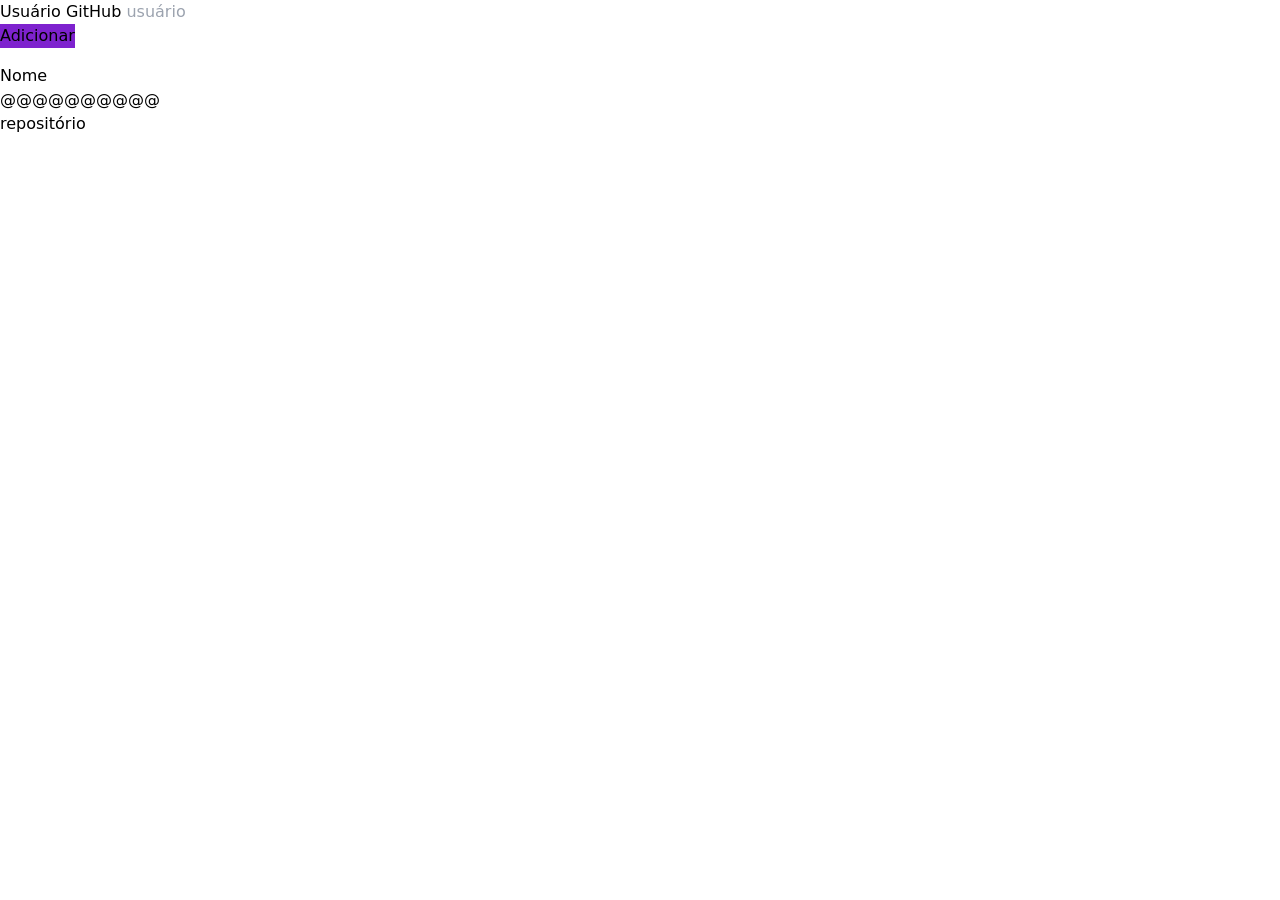
==== src/index.html @ badfc38d "." ====
<!doctype html>
<html>

<head>
    <meta charset="UTF-8">
    <meta name="viewport" content="width=device-width, initial-scale=1.0">
    <link href="output.css" rel="stylesheet">
</head>

<body>
    <div>
        <header>
            <label for="usuario">Usuário GitHub</label>
            <input type="text" id="usuario" name="usuario" placeholder="usuário">
            <br>
            <!-- Corrigido o botão com classe bg-purple-200 -->
            <button class="bg-purple-700" >Adicionar</button>
        </header>
        <div class="corpo mt-4">
            <img src="" alt="">
            <img src="" alt="">
            <p>Nome</p>
            <p>@@@@@@@@@@</p>
            <ul id="repositorio">
                <li>repositório</li>
            </ul>
        </div> 
    </div>
</body>

</html>
---- src/output.css ----
/*
! tailwindcss v3.4.4 | MIT License | https://tailwindcss.com
*/

/*
1. Prevent padding and border from affecting element width. (https://github.com/mozdevs/cssremedy/issues/4)
2. Allow adding a border to an element by just adding a border-width. (https://github.com/tailwindcss/tailwindcss/pull/116)
*/

*,
::before,
::after {
  box-sizing: border-box;
  /* 1 */
  border-width: 0;
  /* 2 */
  border-style: solid;
  /* 2 */
  border-color: #e5e7eb;
  /* 2 */
}

::before,
::after {
  --tw-content: '';
}

/*
1. Use a consistent sensible line-height in all browsers.
2. Prevent adjustments of font size after orientation changes in iOS.
3. Use a more readable tab size.
4. Use the user's configured `sans` font-family by default.
5. Use the user's configured `sans` font-feature-settings by default.
6. Use the user's configured `sans` font-variation-settings by default.
7. Disable tap highlights on iOS
*/

html,
:host {
  line-height: 1.5;
  /* 1 */
  -webkit-text-size-adjust: 100%;
  /* 2 */
  -moz-tab-size: 4;
  /* 3 */
  -o-tab-size: 4;
     tab-size: 4;
  /* 3 */
  font-family: ui-sans-serif, system-ui, sans-serif, "Apple Color Emoji", "Segoe UI Emoji", "Segoe UI Symbol", "Noto Color Emoji";
  /* 4 */
  font-feature-settings: normal;
  /* 5 */
  font-variation-settings: normal;
  /* 6 */
  -webkit-tap-highlight-color: transparent;
  /* 7 */
}

/*
1. Remove the margin in all browsers.
2. Inherit line-height from `html` so users can set them as a class directly on the `html` element.
*/

body {
  margin: 0;
  /* 1 */
  line-height: inherit;
  /* 2 */
}

/*
1. Add the correct height in Firefox.
2. Correct the inheritance of border color in Firefox. (https://bugzilla.mozilla.org/show_bug.cgi?id=190655)
3. Ensure horizontal rules are visible by default.
*/

hr {
  height: 0;
  /* 1 */
  color: inherit;
  /* 2 */
  border-top-width: 1px;
  /* 3 */
}

/*
Add the correct text decoration in Chrome, Edge, and Safari.
*/

abbr:where([title]) {
  -webkit-text-decoration: underline dotted;
          text-decoration: underline dotted;
}

/*
Remove the default font size and weight for headings.
*/

h1,
h2,
h3,
h4,
h5,
h6 {
  font-size: inherit;
  font-weight: inherit;
}

/*
Reset links to optimize for opt-in styling instead of opt-out.
*/

a {
  color: inherit;
  text-decoration: inherit;
}

/*
Add the correct font weight in Edge and Safari.
*/

b,
strong {
  font-weight: bolder;
}

/*
1. Use the user's configured `mono` font-family by default.
2. Use the user's configured `mono` font-feature-settings by default.
3. Use the user's configured `mono` font-variation-settings by default.
4. Correct the odd `em` font sizing in all browsers.
*/

code,
kbd,
samp,
pre {
  font-family: ui-monospace, SFMono-Regular, Menlo, Monaco, Consolas, "Liberation Mono", "Courier New", monospace;
  /* 1 */
  font-feature-settings: normal;
  /* 2 */
  font-variation-settings: normal;
  /* 3 */
  font-size: 1em;
  /* 4 */
}

/*
Add the correct font size in all browsers.
*/

small {
  font-size: 80%;
}

/*
Prevent `sub` and `sup` elements from affecting the line height in all browsers.
*/

sub,
sup {
  font-size: 75%;
  line-height: 0;
  position: relative;
  vertical-align: baseline;
}

sub {
  bottom: -0.25em;
}

sup {
  top: -0.5em;
}

/*
1. Remove text indentation from table contents in Chrome and Safari. (https://bugs.chromium.org/p/chromium/issues/detail?id=999088, https://bugs.webkit.org/show_bug.cgi?id=201297)
2. Correct table border color inheritance in all Chrome and Safari. (https://bugs.chromium.org/p/chromium/issues/detail?id=935729, https://bugs.webkit.org/show_bug.cgi?id=195016)
3. Remove gaps between table borders by default.
*/

table {
  text-indent: 0;
  /* 1 */
  border-color: inherit;
  /* 2 */
  border-collapse: collapse;
  /* 3 */
}

/*
1. Change the font styles in all browsers.
2. Remove the margin in Firefox and Safari.
3. Remove default padding in all browsers.
*/

button,
input,
optgroup,
select,
textarea {
  font-family: inherit;
  /* 1 */
  font-feature-settings: inherit;
  /* 1 */
  font-variation-settings: inherit;
  /* 1 */
  font-size: 100%;
  /* 1 */
  font-weight: inherit;
  /* 1 */
  line-height: inherit;
  /* 1 */
  letter-spacing: inherit;
  /* 1 */
  color: inherit;
  /* 1 */
  margin: 0;
  /* 2 */
  padding: 0;
  /* 3 */
}

/*
Remove the inheritance of text transform in Edge and Firefox.
*/

button,
select {
  text-transform: none;
}

/*
1. Correct the inability to style clickable types in iOS and Safari.
2. Remove default button styles.
*/

button,
input:where([type='button']),
input:where([type='reset']),
input:where([type='submit']) {
  -webkit-appearance: button;
  /* 1 */
  background-color: transparent;
  /* 2 */
  background-image: none;
  /* 2 */
}

/*
Use the modern Firefox focus style for all focusable elements.
*/

:-moz-focusring {
  outline: auto;
}

/*
Remove the additional `:invalid` styles in Firefox. (https://github.com/mozilla/gecko-dev/blob/2f9eacd9d3d995c937b4251a5557d95d494c9be1/layout/style/res/forms.css#L728-L737)
*/

:-moz-ui-invalid {
  box-shadow: none;
}

/*
Add the correct vertical alignment in Chrome and Firefox.
*/

progress {
  vertical-align: baseline;
}

/*
Correct the cursor style of increment and decrement buttons in Safari.
*/

::-webkit-inner-spin-button,
::-webkit-outer-spin-button {
  height: auto;
}

/*
1. Correct the odd appearance in Chrome and Safari.
2. Correct the outline style in Safari.
*/

[type='search'] {
  -webkit-appearance: textfield;
  /* 1 */
  outline-offset: -2px;
  /* 2 */
}

/*
Remove the inner padding in Chrome and Safari on macOS.
*/

::-webkit-search-decoration {
  -webkit-appearance: none;
}

/*
1. Correct the inability to style clickable types in iOS and Safari.
2. Change font properties to `inherit` in Safari.
*/

::-webkit-file-upload-button {
  -webkit-appearance: button;
  /* 1 */
  font: inherit;
  /* 2 */
}

/*
Add the correct display in Chrome and Safari.
*/

summary {
  display: list-item;
}

/*
Removes the default spacing and border for appropriate elements.
*/

blockquote,
dl,
dd,
h1,
h2,
h3,
h4,
h5,
h6,
hr,
figure,
p,
pre {
  margin: 0;
}

fieldset {
  margin: 0;
  padding: 0;
}

legend {
  padding: 0;
}

ol,
ul,
menu {
  list-style: none;
  margin: 0;
  padding: 0;
}

/*
Reset default styling for dialogs.
*/

dialog {
  padding: 0;
}

/*
Prevent resizing textareas horizontally by default.
*/

textarea {
  resize: vertical;
}

/*
1. Reset the default placeholder opacity in Firefox. (https://github.com/tailwindlabs/tailwindcss/issues/3300)
2. Set the default placeholder color to the user's configured gray 400 color.
*/

input::-moz-placeholder, textarea::-moz-placeholder {
  opacity: 1;
  /* 1 */
  color: #9ca3af;
  /* 2 */
}

input::placeholder,
textarea::placeholder {
  opacity: 1;
  /* 1 */
  color: #9ca3af;
  /* 2 */
}

/*
Set the default cursor for buttons.
*/

button,
[role="button"] {
  cursor: pointer;
}

/*
Make sure disabled buttons don't get the pointer cursor.
*/

:disabled {
  cursor: default;
}

/*
1. Make replaced elements `display: block` by default. (https://github.com/mozdevs/cssremedy/issues/14)
2. Add `vertical-align: middle` to align replaced elements more sensibly by default. (https://github.com/jensimmons/cssremedy/issues/14#issuecomment-634934210)
   This can trigger a poorly considered lint error in some tools but is included by design.
*/

img,
svg,
video,
canvas,
audio,
iframe,
embed,
object {
  display: block;
  /* 1 */
  vertical-align: middle;
  /* 2 */
}

/*
Constrain images and videos to the parent width and preserve their intrinsic aspect ratio. (https://github.com/mozdevs/cssremedy/issues/14)
*/

img,
video {
  max-width: 100%;
  height: auto;
}

/* Make elements with the HTML hidden attribute stay hidden by default */

[hidden] {
  display: none;
}

*, ::before, ::after {
  --tw-border-spacing-x: 0;
  --tw-border-spacing-y: 0;
  --tw-translate-x: 0;
  --tw-translate-y: 0;
  --tw-rotate: 0;
  --tw-skew-x: 0;
  --tw-skew-y: 0;
  --tw-scale-x: 1;
  --tw-scale-y: 1;
  --tw-pan-x:  ;
  --tw-pan-y:  ;
  --tw-pinch-zoom:  ;
  --tw-scroll-snap-strictness: proximity;
  --tw-gradient-from-position:  ;
  --tw-gradient-via-position:  ;
  --tw-gradient-to-position:  ;
  --tw-ordinal:  ;
  --tw-slashed-zero:  ;
  --tw-numeric-figure:  ;
  --tw-numeric-spacing:  ;
  --tw-numeric-fraction:  ;
  --tw-ring-inset:  ;
  --tw-ring-offset-width: 0px;
  --tw-ring-offset-color: #fff;
  --tw-ring-color: rgb(59 130 246 / 0.5);
  --tw-ring-offset-shadow: 0 0 #0000;
  --tw-ring-shadow: 0 0 #0000;
  --tw-shadow: 0 0 #0000;
  --tw-shadow-colored: 0 0 #0000;
  --tw-blur:  ;
  --tw-brightness:  ;
  --tw-contrast:  ;
  --tw-grayscale:  ;
  --tw-hue-rotate:  ;
  --tw-invert:  ;
  --tw-saturate:  ;
  --tw-sepia:  ;
  --tw-drop-shadow:  ;
  --tw-backdrop-blur:  ;
  --tw-backdrop-brightness:  ;
  --tw-backdrop-contrast:  ;
  --tw-backdrop-grayscale:  ;
  --tw-backdrop-hue-rotate:  ;
  --tw-backdrop-invert:  ;
  --tw-backdrop-opacity:  ;
  --tw-backdrop-saturate:  ;
  --tw-backdrop-sepia:  ;
  --tw-contain-size:  ;
  --tw-contain-layout:  ;
  --tw-contain-paint:  ;
  --tw-contain-style:  ;
}

::backdrop {
  --tw-border-spacing-x: 0;
  --tw-border-spacing-y: 0;
  --tw-translate-x: 0;
  --tw-translate-y: 0;
  --tw-rotate: 0;
  --tw-skew-x: 0;
  --tw-skew-y: 0;
  --tw-scale-x: 1;
  --tw-scale-y: 1;
  --tw-pan-x:  ;
  --tw-pan-y:  ;
  --tw-pinch-zoom:  ;
  --tw-scroll-snap-strictness: proximity;
  --tw-gradient-from-position:  ;
  --tw-gradient-via-position:  ;
  --tw-gradient-to-position:  ;
  --tw-ordinal:  ;
  --tw-slashed-zero:  ;
  --tw-numeric-figure:  ;
  --tw-numeric-spacing:  ;
  --tw-numeric-fraction:  ;
  --tw-ring-inset:  ;
  --tw-ring-offset-width: 0px;
  --tw-ring-offset-color: #fff;
  --tw-ring-color: rgb(59 130 246 / 0.5);
  --tw-ring-offset-shadow: 0 0 #0000;
  --tw-ring-shadow: 0 0 #0000;
  --tw-shadow: 0 0 #0000;
  --tw-shadow-colored: 0 0 #0000;
  --tw-blur:  ;
  --tw-brightness:  ;
  --tw-contrast:  ;
  --tw-grayscale:  ;
  --tw-hue-rotate:  ;
  --tw-invert:  ;
  --tw-saturate:  ;
  --tw-sepia:  ;
  --tw-drop-shadow:  ;
  --tw-backdrop-blur:  ;
  --tw-backdrop-brightness:  ;
  --tw-backdrop-contrast:  ;
  --tw-backdrop-grayscale:  ;
  --tw-backdrop-hue-rotate:  ;
  --tw-backdrop-invert:  ;
  --tw-backdrop-opacity:  ;
  --tw-backdrop-saturate:  ;
  --tw-backdrop-sepia:  ;
  --tw-contain-size:  ;
  --tw-contain-layout:  ;
  --tw-contain-paint:  ;
  --tw-contain-style:  ;
}

.mt-4 {
  margin-top: 1rem;
}

.bg-purple-200 {
  --tw-bg-opacity: 1;
  background-color: rgb(233 213 255 / var(--tw-bg-opacity));
}

.bg-purple-700 {
  --tw-bg-opacity: 1;
  background-color: rgb(126 34 206 / var(--tw-bg-opacity));
}
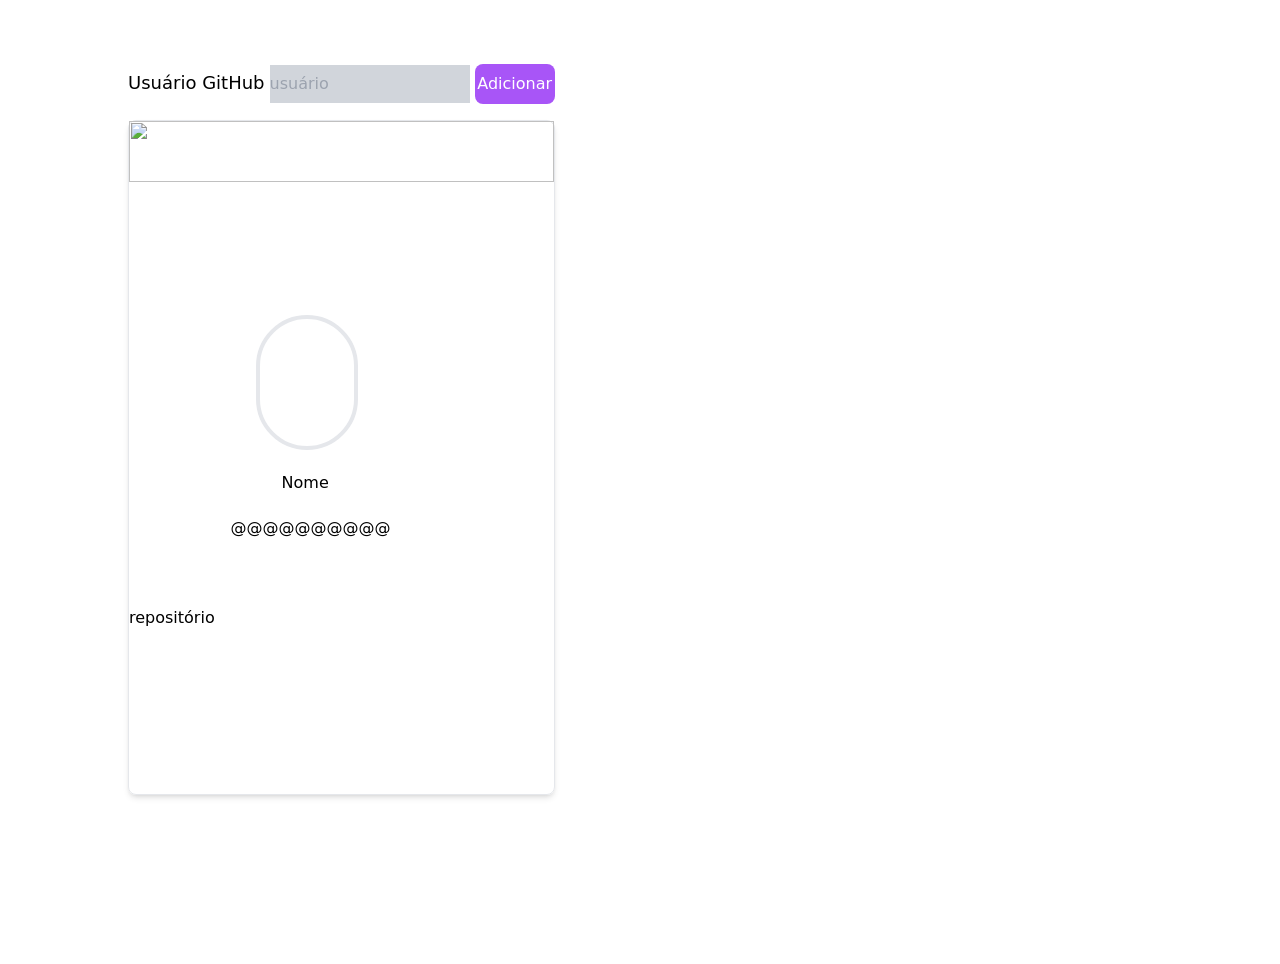
==== commit a2f9b705: "." ====
--- a/src/index.html
+++ b/src/index.html
@@ -7,21 +7,19 @@
     <link href="output.css" rel="stylesheet">
 </head>
 
-<body>
-    <div>
+<body class="flex justify-start items-start h-screen">
+    <div class="flex flex-col ml-[10%] mt-[5%] h-screen">
         <header>
-            <label for="usuario">Usuário GitHub</label>
-            <input type="text" id="usuario" name="usuario" placeholder="usuário">
-            <br>
-            <!-- Corrigido o botão com classe bg-purple-200 -->
-            <button class="bg-purple-700" >Adicionar</button>
+            <label for="usuario" class="text-lg">Usuário GitHub</label>
+            <input type="text" id="usuario" name="usuario" placeholder="usuário" class="bg-gray-300 min-h-[95%] min-w-[20%]">
+            <button class="bg-purple-500 text-white h-10 w-20 rounded-lg" >Adicionar</button>
         </header>
-        <div class="corpo mt-4">
-            <img src="" alt="">
-            <img src="" alt="">
-            <p>Nome</p>
-            <p>@@@@@@@@@@</p>
-            <ul id="repositorio">
+        <div class=" corpo mt-4 border shadow-md rounded-lg min-w-[50%] h-3/4">
+            <img src="https://conteudo.imguol.com.br/c/noticias/1c/2022/05/24/[base64].jpg" alt="" class="w-[100%] h-[30%]">
+            <img src="https://static.nationalgeographicbrasil.com/files/styles/image_3200/public/01-domesticated-dog.jpg?w=760&h=507" alt="" class="w-[8%] h-[15%] rounded-b-full rounded-t-full absolute bottom-[50%] left-[20%] border-4">
+            <p class="absolute bottom-[45%] left-[22%]">Nome</p>
+            <p class="absolute bottom-[40%] left-[18%]">@@@@@@@@@@</p>
+            <ul id="repositorio" class="absolute bottom-[30%]">
                 <li>repositório</li>
             </ul>
         </div> 
--- a/src/output.css
+++ b/src/output.css
@@ -554,8 +554,541 @@
   --tw-contain-style:  ;
 }
 
+.static {
+  position: static;
+}
+
+.absolute {
+  position: absolute;
+}
+
+.left-0 {
+  left: 0px;
+}
+
+.top-0 {
+  top: 0px;
+}
+
+.top-\[\] {
+  top: ;
+}
+
+.top-\[-\] {
+  top: -;
+}
+
+.top-\[-20\] {
+  top: -20;
+}
+
+.top-\[-20\%\] {
+  top: -20%;
+}
+
+.left-\[\] {
+  left: ;
+}
+
+.left-\[20\] {
+  left: 20;
+}
+
+.left-\[20\%\] {
+  left: 20%;
+}
+
+.bottom-\[-20\%\] {
+  bottom: -20%;
+}
+
+.bottom-\[20\%\] {
+  bottom: 20%;
+}
+
+.bottom-\[\%\] {
+  bottom: %;
+}
+
+.bottom-\[70\%\] {
+  bottom: 70%;
+}
+
+.bottom-\[60\%\] {
+  bottom: 60%;
+}
+
+.left-\[\%\] {
+  left: %;
+}
+
+.left-\[15\%\] {
+  left: 15%;
+}
+
+.left-\[1\%\] {
+  left: 1%;
+}
+
+.left-\[16\%\] {
+  left: 16%;
+}
+
+.bottom-\[50\%\] {
+  bottom: 50%;
+}
+
+.bottom-\[30\] {
+  bottom: 30;
+}
+
+.bottom-\[30\$\] {
+  bottom: 30$;
+}
+
+.bottom-\[30\%\] {
+  bottom: 30%;
+}
+
+.bottom-\[45\%\] {
+  bottom: 45%;
+}
+
+.left-\[2\%\] {
+  left: 2%;
+}
+
+.left-\[25\%\] {
+  left: 25%;
+}
+
+.left-\[23\%\] {
+  left: 23%;
+}
+
+.left-\[22\%\] {
+  left: 22%;
+}
+
+.bottom-\[40\%\] {
+  bottom: 40%;
+}
+
+.left-\[18\%\] {
+  left: 18%;
+}
+
 .mt-4 {
   margin-top: 1rem;
+}
+
+.ml-2 {
+  margin-left: 0.5rem;
+}
+
+.ml-5 {
+  margin-left: 1.25rem;
+}
+
+.mt-2 {
+  margin-top: 0.5rem;
+}
+
+.mt-5 {
+  margin-top: 1.25rem;
+}
+
+.mt-10 {
+  margin-top: 2.5rem;
+}
+
+.ml-20 {
+  margin-left: 5rem;
+}
+
+.ml-\[20\] {
+  margin-left: 20;
+}
+
+.ml-\[2\] {
+  margin-left: 2;
+}
+
+.ml-\[25px\] {
+  margin-left: 25px;
+}
+
+.mt-\[10\] {
+  margin-top: 10;
+}
+
+.mt-\[1\] {
+  margin-top: 1;
+}
+
+.mt-\[15px\] {
+  margin-top: 15px;
+}
+
+.ml-\[5px\] {
+  margin-left: 5px;
+}
+
+.ml-\[2px\] {
+  margin-left: 2px;
+}
+
+.ml-\[25\] {
+  margin-left: 25;
+}
+
+.ml-\[25\%\] {
+  margin-left: 25%;
+}
+
+.mt-\[15\%\] {
+  margin-top: 15%;
+}
+
+.ml-\[5\%\] {
+  margin-left: 5%;
+}
+
+.ml-\[\%\] {
+  margin-left: %;
+}
+
+.ml-\[10\%\] {
+  margin-left: 10%;
+}
+
+.mt-\[\%\] {
+  margin-top: %;
+}
+
+.mt-\[5\%\] {
+  margin-top: 5%;
+}
+
+.ml-3 {
+  margin-left: 0.75rem;
+}
+
+.ml-3\.5 {
+  margin-left: 0.875rem;
+}
+
+.mt-2\.5 {
+  margin-top: 0.625rem;
+}
+
+.mt-\[10\%\] {
+  margin-top: 10%;
+}
+
+.mb-\[5\%\] {
+  margin-bottom: 5%;
+}
+
+.ml-\[1\%\] {
+  margin-left: 1%;
+}
+
+.ml-\[15\%\] {
+  margin-left: 15%;
+}
+
+.mb-\[15\%\] {
+  margin-bottom: 15%;
+}
+
+.flex {
+  display: flex;
+}
+
+.hidden {
+  display: none;
+}
+
+.h-5 {
+  height: 1.25rem;
+}
+
+.h-8 {
+  height: 2rem;
+}
+
+.h-10 {
+  height: 2.5rem;
+}
+
+.h-screen {
+  height: 100vh;
+}
+
+.h-\[\] {
+  height: ;
+}
+
+.h-\[5\%\] {
+  height: 5%;
+}
+
+.h-\[10\%\] {
+  height: 10%;
+}
+
+.h-\[20\%\] {
+  height: 20%;
+}
+
+.h-\[0\%\] {
+  height: 0%;
+}
+
+.h-\[30\%\] {
+  height: 30%;
+}
+
+.h-\[50\%\] {
+  height: 50%;
+}
+
+.h-\[\%\] {
+  height: %;
+}
+
+.h-\[100\%\] {
+  height: 100%;
+}
+
+.h-\[2\%\] {
+  height: 2%;
+}
+
+.h-\[200\%\] {
+  height: 200%;
+}
+
+.h-4\/5 {
+  height: 80%;
+}
+
+.h-3\/4 {
+  height: 75%;
+}
+
+.h-\[95\%\] {
+  height: 95%;
+}
+
+.h-\[90\%\] {
+  height: 90%;
+}
+
+.h-\[24\%\] {
+  height: 24%;
+}
+
+.h-\[15\%\] {
+  height: 15%;
+}
+
+.h-\[40\%\] {
+  height: 40%;
+}
+
+.min-h-\[300px\] {
+  min-height: 300px;
+}
+
+.min-h-\[95\%\] {
+  min-height: 95%;
+}
+
+.w-6 {
+  width: 1.5rem;
+}
+
+.w-20 {
+  width: 5rem;
+}
+
+.w-8 {
+  width: 2rem;
+}
+
+.w-2 {
+  width: 0.5rem;
+}
+
+.w-\[\] {
+  width: ;
+}
+
+.w-\[8\%\] {
+  width: 8%;
+}
+
+.w-\[25\%\] {
+  width: 25%;
+}
+
+.w-\[5\%\] {
+  width: 5%;
+}
+
+.w-\[45\%\] {
+  width: 45%;
+}
+
+.w-\[50\%\] {
+  width: 50%;
+}
+
+.w-\[\%\] {
+  width: %;
+}
+
+.w-\[70\%\] {
+  width: 70%;
+}
+
+.w-\[100\%\] {
+  width: 100%;
+}
+
+.w-\[110\%\] {
+  width: 110%;
+}
+
+.w-\[1\%\] {
+  width: 1%;
+}
+
+.w-\[115\%\] {
+  width: 115%;
+}
+
+.w-3\/4 {
+  width: 75%;
+}
+
+.w-full {
+  width: 100%;
+}
+
+.w-\[30\%\] {
+  width: 30%;
+}
+
+.w-\[20\%\] {
+  width: 20%;
+}
+
+.w-\[95\%\] {
+  width: 95%;
+}
+
+.w-\[90\%\] {
+  width: 90%;
+}
+
+.w-\[20\] {
+  width: 20;
+}
+
+.w-\[24\%\] {
+  width: 24%;
+}
+
+.w-\[15\%\] {
+  width: 15%;
+}
+
+.w-\[10\%\] {
+  width: 10%;
+}
+
+.min-w-\[300px\] {
+  min-width: 300px;
+}
+
+.min-w-\[50\%\] {
+  min-width: 50%;
+}
+
+.min-w-\[20\%\] {
+  min-width: 20%;
+}
+
+.flex-col {
+  flex-direction: column;
+}
+
+.items-start {
+  align-items: flex-start;
+}
+
+.items-center {
+  align-items: center;
+}
+
+.justify-start {
+  justify-content: flex-start;
+}
+
+.justify-center {
+  justify-content: center;
+}
+
+.rounded-lg {
+  border-radius: 0.5rem;
+}
+
+.rounded-full {
+  border-radius: 9999px;
+}
+
+.rounded-e-full {
+  border-start-end-radius: 9999px;
+  border-end-end-radius: 9999px;
+}
+
+.rounded-b-full {
+  border-bottom-right-radius: 9999px;
+  border-bottom-left-radius: 9999px;
+}
+
+.rounded-t-full {
+  border-top-left-radius: 9999px;
+  border-top-right-radius: 9999px;
+}
+
+.rounded-l-full {
+  border-top-left-radius: 9999px;
+  border-bottom-left-radius: 9999px;
+}
+
+.rounded-r-full {
+  border-top-right-radius: 9999px;
+  border-bottom-right-radius: 9999px;
+}
+
+.border {
+  border-width: 1px;
+}
+
+.border-4 {
+  border-width: 4px;
+}
+
+.border-8 {
+  border-width: 8px;
+}
+
+.border-solid {
+  border-style: solid;
 }
 
 .bg-purple-200 {
@@ -566,4 +1099,57 @@
 .bg-purple-700 {
   --tw-bg-opacity: 1;
   background-color: rgb(126 34 206 / var(--tw-bg-opacity));
+}
+
+.bg-purple-500 {
+  --tw-bg-opacity: 1;
+  background-color: rgb(168 85 247 / var(--tw-bg-opacity));
+}
+
+.bg-gray-200 {
+  --tw-bg-opacity: 1;
+  background-color: rgb(229 231 235 / var(--tw-bg-opacity));
+}
+
+.bg-gray-300 {
+  --tw-bg-opacity: 1;
+  background-color: rgb(209 213 219 / var(--tw-bg-opacity));
+}
+
+.text-2xl {
+  font-size: 1.5rem;
+  line-height: 2rem;
+}
+
+.text-base {
+  font-size: 1rem;
+  line-height: 1.5rem;
+}
+
+.text-lg {
+  font-size: 1.125rem;
+  line-height: 1.75rem;
+}
+
+.text-white {
+  --tw-text-opacity: 1;
+  color: rgb(255 255 255 / var(--tw-text-opacity));
+}
+
+.shadow-sm {
+  --tw-shadow: 0 1px 2px 0 rgb(0 0 0 / 0.05);
+  --tw-shadow-colored: 0 1px 2px 0 var(--tw-shadow-color);
+  box-shadow: var(--tw-ring-offset-shadow, 0 0 #0000), var(--tw-ring-shadow, 0 0 #0000), var(--tw-shadow);
+}
+
+.shadow {
+  --tw-shadow: 0 1px 3px 0 rgb(0 0 0 / 0.1), 0 1px 2px -1px rgb(0 0 0 / 0.1);
+  --tw-shadow-colored: 0 1px 3px 0 var(--tw-shadow-color), 0 1px 2px -1px var(--tw-shadow-color);
+  box-shadow: var(--tw-ring-offset-shadow, 0 0 #0000), var(--tw-ring-shadow, 0 0 #0000), var(--tw-shadow);
+}
+
+.shadow-md {
+  --tw-shadow: 0 4px 6px -1px rgb(0 0 0 / 0.1), 0 2px 4px -2px rgb(0 0 0 / 0.1);
+  --tw-shadow-colored: 0 4px 6px -1px var(--tw-shadow-color), 0 2px 4px -2px var(--tw-shadow-color);
+  box-shadow: var(--tw-ring-offset-shadow, 0 0 #0000), var(--tw-ring-shadow, 0 0 #0000), var(--tw-shadow);
 }
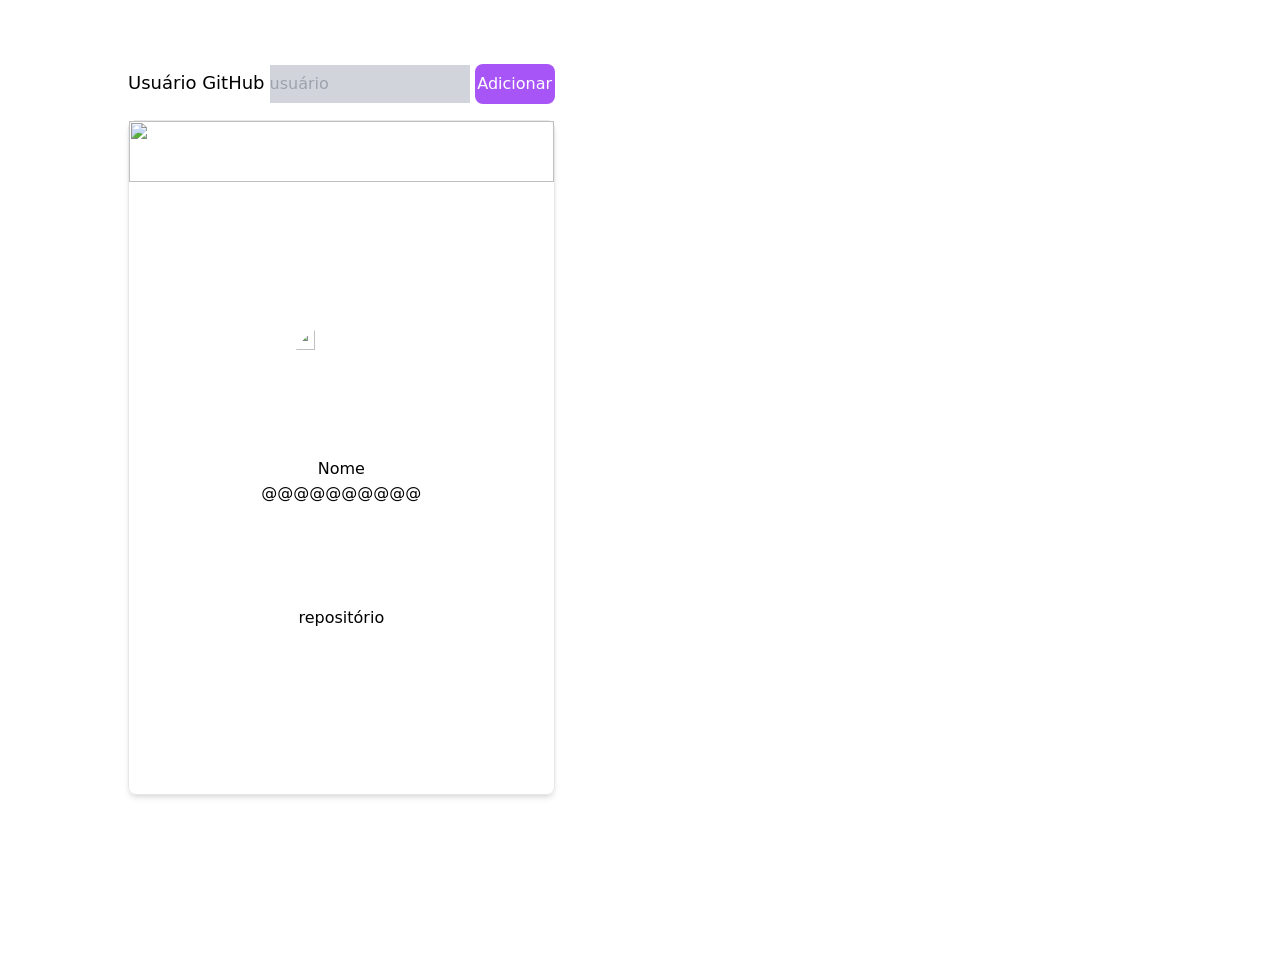
==== commit b72cb77c: "." ====
--- a/src/index.html
+++ b/src/index.html
@@ -14,11 +14,11 @@
             <input type="text" id="usuario" name="usuario" placeholder="usuário" class="bg-gray-300 min-h-[95%] min-w-[20%]">
             <button class="bg-purple-500 text-white h-10 w-20 rounded-lg" >Adicionar</button>
         </header>
-        <div class=" corpo mt-4 border shadow-md rounded-lg min-w-[50%] h-3/4">
+        <div class="flex flex-col justify-start items-center corpo mt-4 border shadow-md rounded-lg min-w-[50%] h-3/4">
             <img src="https://conteudo.imguol.com.br/c/noticias/1c/2022/05/24/[base64].jpg" alt="" class="w-[100%] h-[30%]">
-            <img src="https://static.nationalgeographicbrasil.com/files/styles/image_3200/public/01-domesticated-dog.jpg?w=760&h=507" alt="" class="w-[8%] h-[15%] rounded-b-full rounded-t-full absolute bottom-[50%] left-[20%] border-4">
-            <p class="absolute bottom-[45%] left-[22%]">Nome</p>
-            <p class="absolute bottom-[40%] left-[18%]">@@@@@@@@@@</p>
+            <img src="https://static.nationalgeographicbrasil.com/files/styles/image_3200/public/01-domesticated-dog.jpg?w=760&h=507" alt="" class="w-[24%] h-[20%] rounded-b-full rounded-t-full">
+            <p class="">Nome</p>
+            <p class="">@@@@@@@@@@</p>
             <ul id="repositorio" class="absolute bottom-[30%]">
                 <li>repositório</li>
             </ul>
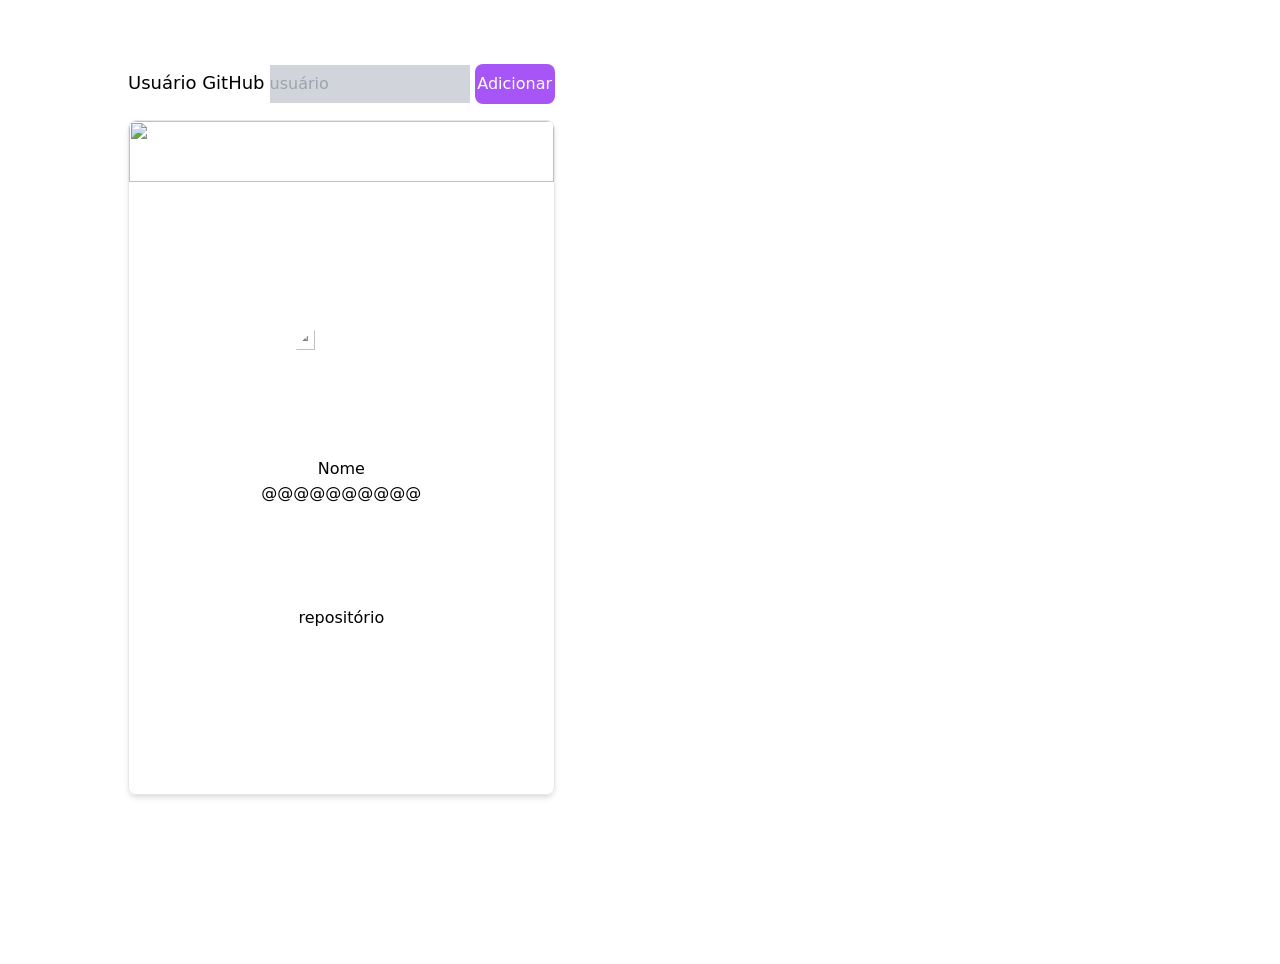
==== commit 111ea41d: "28/06 desenvolvimento do js. Aprendendo a utilizar o fetch e funções assicronas" ====
--- a/src/index.html
+++ b/src/index.html
@@ -5,20 +5,21 @@
     <meta charset="UTF-8">
     <meta name="viewport" content="width=device-width, initial-scale=1.0">
     <link href="output.css" rel="stylesheet">
+    <script src="javascript.js" defer></script>
 </head>
 
 <body class="flex justify-start items-start h-screen">
     <div class="flex flex-col ml-[10%] mt-[5%] h-screen">
         <header>
             <label for="usuario" class="text-lg">Usuário GitHub</label>
-            <input type="text" id="usuario" name="usuario" placeholder="usuário" class="bg-gray-300 min-h-[95%] min-w-[20%]">
-            <button class="bg-purple-500 text-white h-10 w-20 rounded-lg" >Adicionar</button>
+            <input type="text" id="iusuario" name="usuario" placeholder="usuário" class="bg-gray-300 min-h-[95%] min-w-[20%]">
+            <button id="botao" class="bg-purple-500 text-white h-10 w-20 rounded-lg" >Adicionar</button>
         </header>
         <div class="flex flex-col justify-start items-center corpo mt-4 border shadow-md rounded-lg min-w-[50%] h-3/4">
-            <img src="https://conteudo.imguol.com.br/c/noticias/1c/2022/05/24/[base64].jpg" alt="" class="w-[100%] h-[30%]">
+            <img src="https://conteudo.imguol.com.br/c/noticias/1c/2022/05/24/[base64].jpg" alt="" class="w-[100%] h-[30%] rounded-lg">
             <img src="https://static.nationalgeographicbrasil.com/files/styles/image_3200/public/01-domesticated-dog.jpg?w=760&h=507" alt="" class="w-[24%] h-[20%] rounded-b-full rounded-t-full">
-            <p class="">Nome</p>
-            <p class="">@@@@@@@@@@</p>
+            <p class="" id="nome">Nome</p>
+            <p class="" id="email">@@@@@@@@@@</p>
             <ul id="repositorio" class="absolute bottom-[30%]">
                 <li>repositório</li>
             </ul>
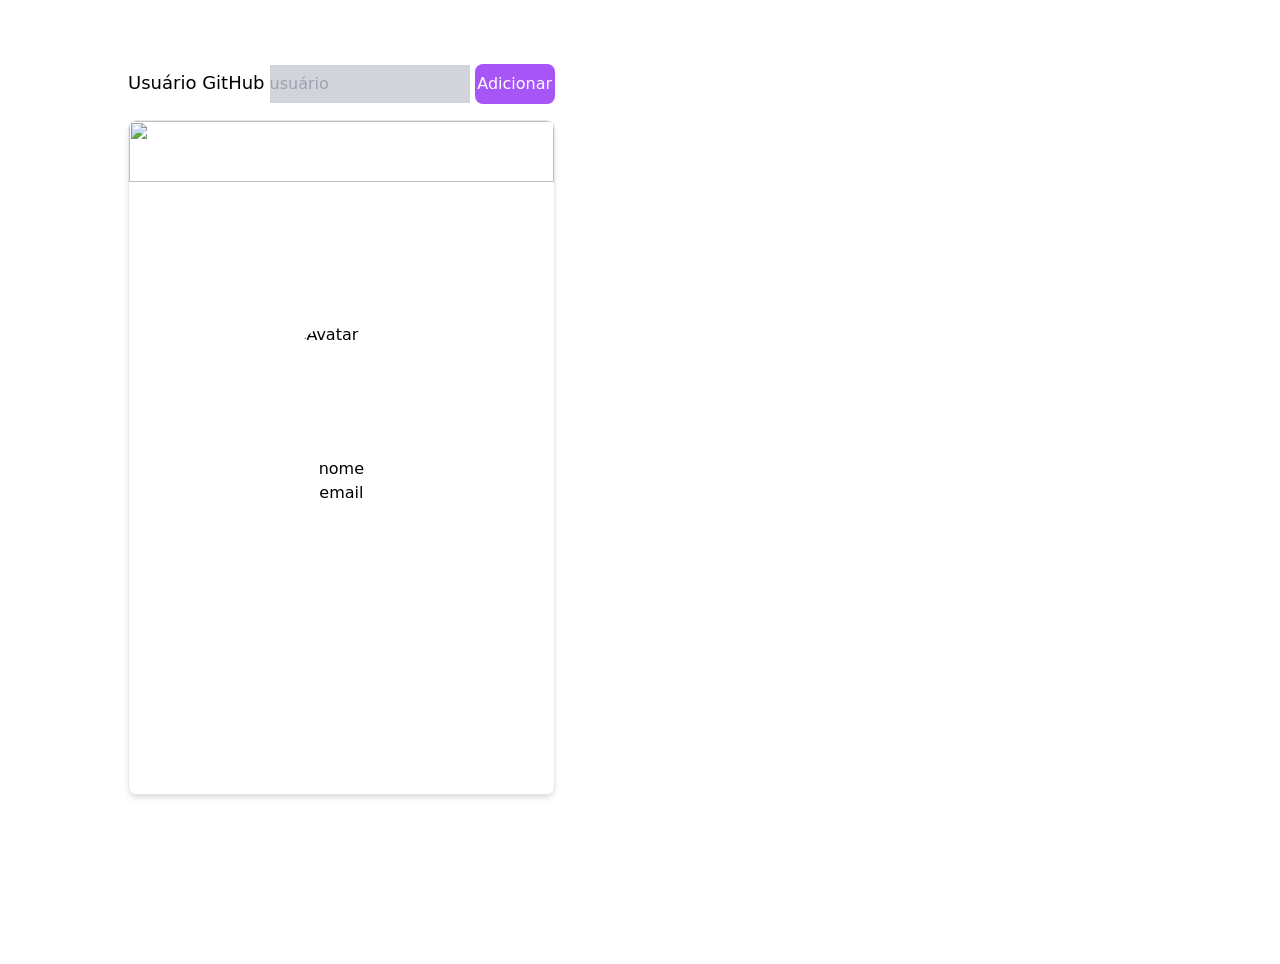
==== commit 7982894d: "." ====
--- a/src/index.html
+++ b/src/index.html
@@ -5,23 +5,24 @@
     <meta charset="UTF-8">
     <meta name="viewport" content="width=device-width, initial-scale=1.0">
     <link href="output.css" rel="stylesheet">
-    <script src="javascript.js" defer></script>
+    <script src="https://cdn.jsdelivr.net/npm/axios/dist/axios.min.js"></script>
+    <script src="../controle.js" defer></script>
 </head>
 
 <body class="flex justify-start items-start h-screen">
-    <div class="flex flex-col ml-[10%] mt-[5%] h-screen">
+    <div class="flex flex-col ml-[10%] mt-[5%] h-screen ">
         <header>
             <label for="usuario" class="text-lg">Usuário GitHub</label>
             <input type="text" id="iusuario" name="usuario" placeholder="usuário" class="bg-gray-300 min-h-[95%] min-w-[20%]">
             <button id="botao" class="bg-purple-500 text-white h-10 w-20 rounded-lg" >Adicionar</button>
         </header>
         <div class="flex flex-col justify-start items-center corpo mt-4 border shadow-md rounded-lg min-w-[50%] h-3/4">
-            <img src="https://conteudo.imguol.com.br/c/noticias/1c/2022/05/24/[base64].jpg" alt="" class="w-[100%] h-[30%] rounded-lg">
-            <img src="https://static.nationalgeographicbrasil.com/files/styles/image_3200/public/01-domesticated-dog.jpg?w=760&h=507" alt="" class="w-[24%] h-[20%] rounded-b-full rounded-t-full">
-            <p class="" id="nome">Nome</p>
-            <p class="" id="email">@@@@@@@@@@</p>
-            <ul id="repositorio" class="absolute bottom-[30%]">
-                <li>repositório</li>
+            <img id="ifoto2" src="https://conteudo.imguol.com.br/c/noticias/1c/2022/05/24/[base64].jpg" alt="" class="w-[100%] h-[30%] rounded-lg">
+            <img id="ifoto1" src="https://static.nationalgeographicbrasil.com/files/styles/image_3200/public/01-domesticated-dog.jpg?w=760&h=507" alt="Avatar" class="w-[24%] h-[20%] rounded-b-full rounded-t-full">
+            <p class="" id="inome">nome</p>
+            <p class="" id="iemail">email</p>
+            <ul id="iul" class="absolute bottom-[30%]">
+                <li></li>
             </ul>
         </div> 
     </div>
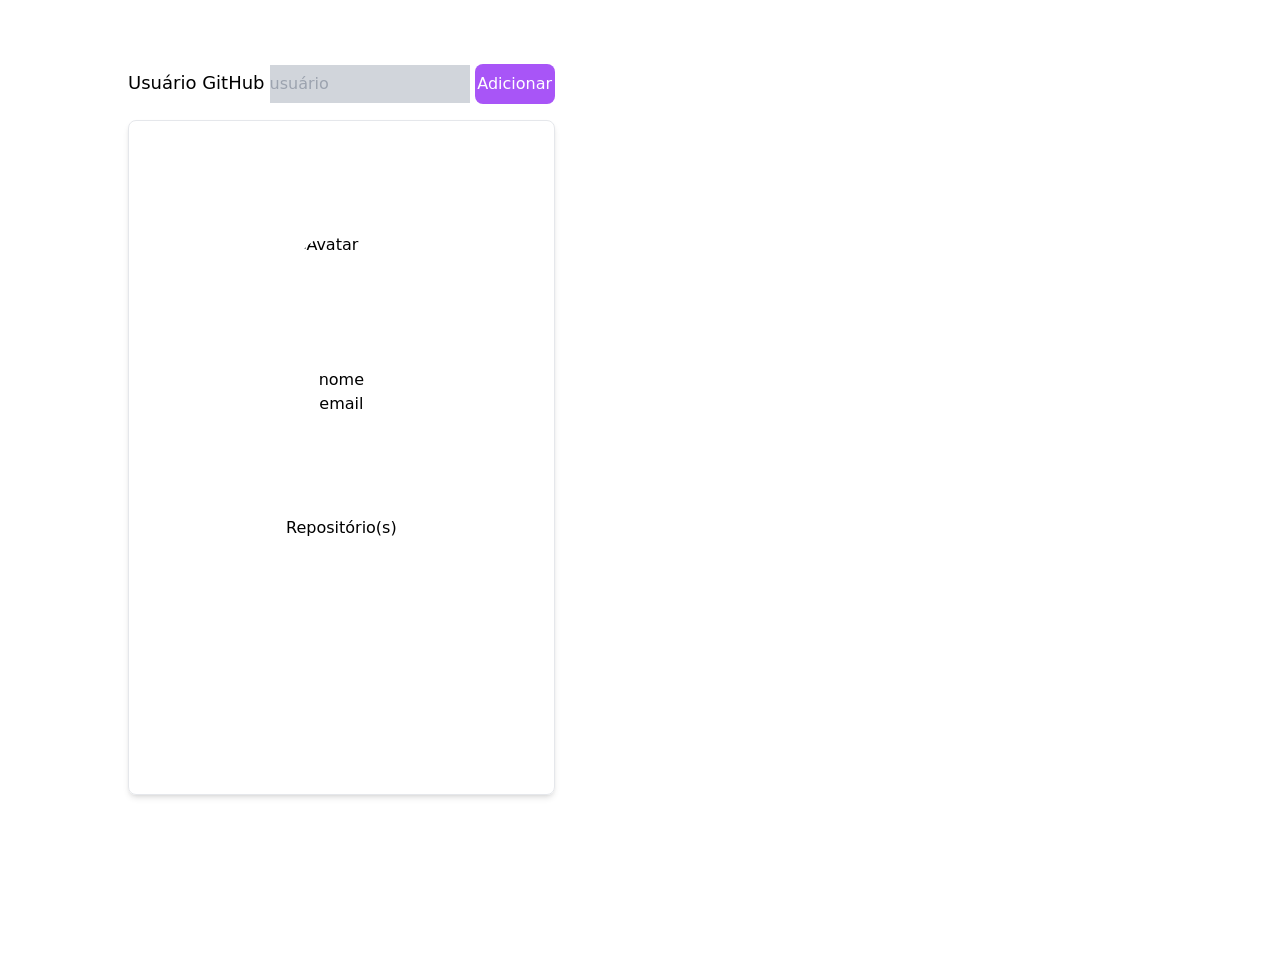
==== commit 91122bbd: "." ====
--- a/src/index.html
+++ b/src/index.html
@@ -1,6 +1,5 @@
 <!doctype html>
 <html>
-
 <head>
     <meta charset="UTF-8">
     <meta name="viewport" content="width=device-width, initial-scale=1.0">
@@ -17,15 +16,15 @@
             <button id="botao" class="bg-purple-500 text-white h-10 w-20 rounded-lg" >Adicionar</button>
         </header>
         <div class="flex flex-col justify-start items-center corpo mt-4 border shadow-md rounded-lg min-w-[50%] h-3/4">
-            <img id="ifoto2" src="https://conteudo.imguol.com.br/c/noticias/1c/2022/05/24/[base64].jpg" alt="" class="w-[100%] h-[30%] rounded-lg">
-            <img id="ifoto1" src="https://static.nationalgeographicbrasil.com/files/styles/image_3200/public/01-domesticated-dog.jpg?w=760&h=507" alt="Avatar" class="w-[24%] h-[20%] rounded-b-full rounded-t-full">
+            <div class="bg-[url('https://conteudo.imguol.com.br/c/noticias/1c/2022/05/24/[base64].jpg')] w-full h-40 bg-cover mt-0" id="ifoto2"></div>
+            <img id="ifoto1" src="https://static.nationalgeographicbrasil.com/files/styles/image_3200/public/01-domesticated-dog.jpg?w=760&h=507" alt="Avatar" class="w-[24%] h-[20%] rounded-b-full rounded-t-full mt-[-48px]">
             <p class="" id="inome">nome</p>
             <p class="" id="iemail">email</p>
+            <p class="mt-[100px]">Repositório(s)</p>
             <ul id="iul" class="absolute bottom-[30%]">
                 <li></li>
             </ul>
         </div> 
     </div>
 </body>
-
 </html>
--- a/src/output.css
+++ b/src/output.css
@@ -562,466 +562,110 @@
   position: absolute;
 }
 
-.left-0 {
-  left: 0px;
-}
-
-.top-0 {
-  top: 0px;
-}
-
-.top-\[\] {
-  top: ;
-}
-
-.top-\[-\] {
-  top: -;
-}
-
-.top-\[-20\] {
-  top: -20;
-}
-
-.top-\[-20\%\] {
-  top: -20%;
-}
-
-.left-\[\] {
-  left: ;
-}
-
-.left-\[20\] {
-  left: 20;
-}
-
-.left-\[20\%\] {
-  left: 20%;
-}
-
-.bottom-\[-20\%\] {
-  bottom: -20%;
-}
-
-.bottom-\[20\%\] {
-  bottom: 20%;
-}
-
-.bottom-\[\%\] {
-  bottom: %;
-}
-
-.bottom-\[70\%\] {
-  bottom: 70%;
-}
-
-.bottom-\[60\%\] {
-  bottom: 60%;
-}
-
-.left-\[\%\] {
-  left: %;
-}
-
-.left-\[15\%\] {
-  left: 15%;
-}
-
-.left-\[1\%\] {
-  left: 1%;
-}
-
-.left-\[16\%\] {
-  left: 16%;
-}
-
-.bottom-\[50\%\] {
-  bottom: 50%;
-}
-
-.bottom-\[30\] {
-  bottom: 30;
-}
-
-.bottom-\[30\$\] {
-  bottom: 30$;
-}
-
 .bottom-\[30\%\] {
   bottom: 30%;
 }
 
-.bottom-\[45\%\] {
-  bottom: 45%;
-}
-
-.left-\[2\%\] {
-  left: 2%;
-}
-
-.left-\[25\%\] {
-  left: 25%;
-}
-
-.left-\[23\%\] {
-  left: 23%;
-}
-
-.left-\[22\%\] {
-  left: 22%;
-}
-
-.bottom-\[40\%\] {
-  bottom: 40%;
-}
-
-.left-\[18\%\] {
-  left: 18%;
+.ml-\[10\%\] {
+  margin-left: 10%;
 }
 
 .mt-4 {
   margin-top: 1rem;
 }
 
-.ml-2 {
-  margin-left: 0.5rem;
-}
-
-.ml-5 {
-  margin-left: 1.25rem;
-}
-
-.mt-2 {
-  margin-top: 0.5rem;
-}
-
-.mt-5 {
-  margin-top: 1.25rem;
-}
-
-.mt-10 {
-  margin-top: 2.5rem;
-}
-
-.ml-20 {
-  margin-left: 5rem;
-}
-
-.ml-\[20\] {
-  margin-left: 20;
-}
-
-.ml-\[2\] {
-  margin-left: 2;
-}
-
-.ml-\[25px\] {
-  margin-left: 25px;
-}
-
-.mt-\[10\] {
-  margin-top: 10;
+.mt-\[-180px\] {
+  margin-top: -180px;
+}
+
+.mt-\[-24px\] {
+  margin-top: -24px;
+}
+
+.mt-\[5\%\] {
+  margin-top: 5%;
+}
+
+.mt-\[-80px\] {
+  margin-top: -80px;
+}
+
+.mt-\[-20px\] {
+  margin-top: -20px;
+}
+
+.mt-0 {
+  margin-top: 0px;
+}
+
+.mt-\[-48px\] {
+  margin-top: -48px;
+}
+
+.mt-\[\] {
+  margin-top: ;
 }
 
 .mt-\[1\] {
   margin-top: 1;
 }
 
-.mt-\[15px\] {
-  margin-top: 15px;
-}
-
-.ml-\[5px\] {
-  margin-left: 5px;
-}
-
-.ml-\[2px\] {
-  margin-left: 2px;
-}
-
-.ml-\[25\] {
-  margin-left: 25;
-}
-
-.ml-\[25\%\] {
-  margin-left: 25%;
-}
-
-.mt-\[15\%\] {
-  margin-top: 15%;
-}
-
-.ml-\[5\%\] {
-  margin-left: 5%;
-}
-
-.ml-\[\%\] {
-  margin-left: %;
-}
-
-.ml-\[10\%\] {
-  margin-left: 10%;
-}
-
-.mt-\[\%\] {
-  margin-top: %;
-}
-
-.mt-\[5\%\] {
-  margin-top: 5%;
-}
-
-.ml-3 {
-  margin-left: 0.75rem;
-}
-
-.ml-3\.5 {
-  margin-left: 0.875rem;
-}
-
-.mt-2\.5 {
-  margin-top: 0.625rem;
-}
-
-.mt-\[10\%\] {
-  margin-top: 10%;
-}
-
-.mb-\[5\%\] {
-  margin-bottom: 5%;
-}
-
-.ml-\[1\%\] {
-  margin-left: 1%;
-}
-
-.ml-\[15\%\] {
-  margin-left: 15%;
-}
-
-.mb-\[15\%\] {
-  margin-bottom: 15%;
+.mt-\[20px\] {
+  margin-top: 20px;
+}
+
+.mt-\[100px\] {
+  margin-top: 100px;
 }
 
 .flex {
   display: flex;
 }
 
-.hidden {
-  display: none;
-}
-
-.h-5 {
-  height: 1.25rem;
-}
-
-.h-8 {
-  height: 2rem;
-}
-
 .h-10 {
   height: 2.5rem;
 }
 
+.h-3\/4 {
+  height: 75%;
+}
+
+.h-40 {
+  height: 10rem;
+}
+
+.h-\[20\%\] {
+  height: 20%;
+}
+
 .h-screen {
   height: 100vh;
 }
 
-.h-\[\] {
-  height: ;
-}
-
-.h-\[5\%\] {
-  height: 5%;
-}
-
-.h-\[10\%\] {
-  height: 10%;
-}
-
-.h-\[20\%\] {
-  height: 20%;
-}
-
-.h-\[0\%\] {
-  height: 0%;
-}
-
-.h-\[30\%\] {
-  height: 30%;
-}
-
-.h-\[50\%\] {
-  height: 50%;
-}
-
-.h-\[\%\] {
-  height: %;
-}
-
-.h-\[100\%\] {
-  height: 100%;
-}
-
-.h-\[2\%\] {
-  height: 2%;
-}
-
-.h-\[200\%\] {
-  height: 200%;
-}
-
-.h-4\/5 {
-  height: 80%;
-}
-
-.h-3\/4 {
-  height: 75%;
-}
-
-.h-\[95\%\] {
-  height: 95%;
-}
-
-.h-\[90\%\] {
-  height: 90%;
-}
-
-.h-\[24\%\] {
-  height: 24%;
-}
-
-.h-\[15\%\] {
-  height: 15%;
-}
-
-.h-\[40\%\] {
-  height: 40%;
-}
-
-.min-h-\[300px\] {
-  min-height: 300px;
-}
-
 .min-h-\[95\%\] {
   min-height: 95%;
 }
 
-.w-6 {
-  width: 1.5rem;
-}
-
 .w-20 {
   width: 5rem;
 }
 
-.w-8 {
-  width: 2rem;
-}
-
-.w-2 {
-  width: 0.5rem;
-}
-
-.w-\[\] {
-  width: ;
-}
-
-.w-\[8\%\] {
-  width: 8%;
-}
-
-.w-\[25\%\] {
-  width: 25%;
-}
-
-.w-\[5\%\] {
-  width: 5%;
-}
-
-.w-\[45\%\] {
-  width: 45%;
-}
-
-.w-\[50\%\] {
-  width: 50%;
-}
-
-.w-\[\%\] {
-  width: %;
-}
-
-.w-\[70\%\] {
-  width: 70%;
-}
-
-.w-\[100\%\] {
-  width: 100%;
-}
-
-.w-\[110\%\] {
-  width: 110%;
-}
-
-.w-\[1\%\] {
-  width: 1%;
-}
-
-.w-\[115\%\] {
-  width: 115%;
-}
-
-.w-3\/4 {
-  width: 75%;
+.w-\[24\%\] {
+  width: 24%;
 }
 
 .w-full {
   width: 100%;
 }
 
-.w-\[30\%\] {
-  width: 30%;
-}
-
-.w-\[20\%\] {
-  width: 20%;
-}
-
-.w-\[95\%\] {
-  width: 95%;
-}
-
-.w-\[90\%\] {
-  width: 90%;
-}
-
-.w-\[20\] {
-  width: 20;
-}
-
-.w-\[24\%\] {
-  width: 24%;
-}
-
-.w-\[15\%\] {
-  width: 15%;
-}
-
-.w-\[10\%\] {
-  width: 10%;
-}
-
-.min-w-\[300px\] {
-  min-width: 300px;
+.min-w-\[20\%\] {
+  min-width: 20%;
 }
 
 .min-w-\[50\%\] {
   min-width: 50%;
 }
 
-.min-w-\[20\%\] {
-  min-width: 20%;
-}
-
 .flex-col {
   flex-direction: column;
 }
@@ -1038,21 +682,8 @@
   justify-content: flex-start;
 }
 
-.justify-center {
-  justify-content: center;
-}
-
 .rounded-lg {
   border-radius: 0.5rem;
-}
-
-.rounded-full {
-  border-radius: 9999px;
-}
-
-.rounded-e-full {
-  border-start-end-radius: 9999px;
-  border-end-end-radius: 9999px;
 }
 
 .rounded-b-full {
@@ -1065,40 +696,13 @@
   border-top-right-radius: 9999px;
 }
 
-.rounded-l-full {
-  border-top-left-radius: 9999px;
-  border-bottom-left-radius: 9999px;
-}
-
-.rounded-r-full {
-  border-top-right-radius: 9999px;
-  border-bottom-right-radius: 9999px;
-}
-
 .border {
   border-width: 1px;
 }
 
-.border-4 {
-  border-width: 4px;
-}
-
-.border-8 {
-  border-width: 8px;
-}
-
-.border-solid {
-  border-style: solid;
-}
-
-.bg-purple-200 {
+.bg-gray-300 {
   --tw-bg-opacity: 1;
-  background-color: rgb(233 213 255 / var(--tw-bg-opacity));
-}
-
-.bg-purple-700 {
-  --tw-bg-opacity: 1;
-  background-color: rgb(126 34 206 / var(--tw-bg-opacity));
+  background-color: rgb(209 213 219 / var(--tw-bg-opacity));
 }
 
 .bg-purple-500 {
@@ -1106,24 +710,16 @@
   background-color: rgb(168 85 247 / var(--tw-bg-opacity));
 }
 
-.bg-gray-200 {
-  --tw-bg-opacity: 1;
-  background-color: rgb(229 231 235 / var(--tw-bg-opacity));
-}
-
-.bg-gray-300 {
-  --tw-bg-opacity: 1;
-  background-color: rgb(209 213 219 / var(--tw-bg-opacity));
-}
-
-.text-2xl {
-  font-size: 1.5rem;
-  line-height: 2rem;
-}
-
-.text-base {
-  font-size: 1rem;
-  line-height: 1.5rem;
+.bg-\[url\(\'\.\/githubfundo\.jpg\'\)\] {
+  background-image: url('./githubfundo.jpg');
+}
+
+.bg-\[url\(\'https\:\/\/conteudo\.imguol\.com\.br\/c\/noticias\/1c\/2022\/05\/24\/[base64]\.jpg\'\)\] {
+  background-image: url('https://conteudo.imguol.com.br/c/noticias/1c/2022/05/24/[base64].jpg');
+}
+
+.bg-cover {
+  background-size: cover;
 }
 
 .text-lg {
@@ -1134,18 +730,6 @@
 .text-white {
   --tw-text-opacity: 1;
   color: rgb(255 255 255 / var(--tw-text-opacity));
-}
-
-.shadow-sm {
-  --tw-shadow: 0 1px 2px 0 rgb(0 0 0 / 0.05);
-  --tw-shadow-colored: 0 1px 2px 0 var(--tw-shadow-color);
-  box-shadow: var(--tw-ring-offset-shadow, 0 0 #0000), var(--tw-ring-shadow, 0 0 #0000), var(--tw-shadow);
-}
-
-.shadow {
-  --tw-shadow: 0 1px 3px 0 rgb(0 0 0 / 0.1), 0 1px 2px -1px rgb(0 0 0 / 0.1);
-  --tw-shadow-colored: 0 1px 3px 0 var(--tw-shadow-color), 0 1px 2px -1px var(--tw-shadow-color);
-  box-shadow: var(--tw-ring-offset-shadow, 0 0 #0000), var(--tw-ring-shadow, 0 0 #0000), var(--tw-shadow);
 }
 
 .shadow-md {
